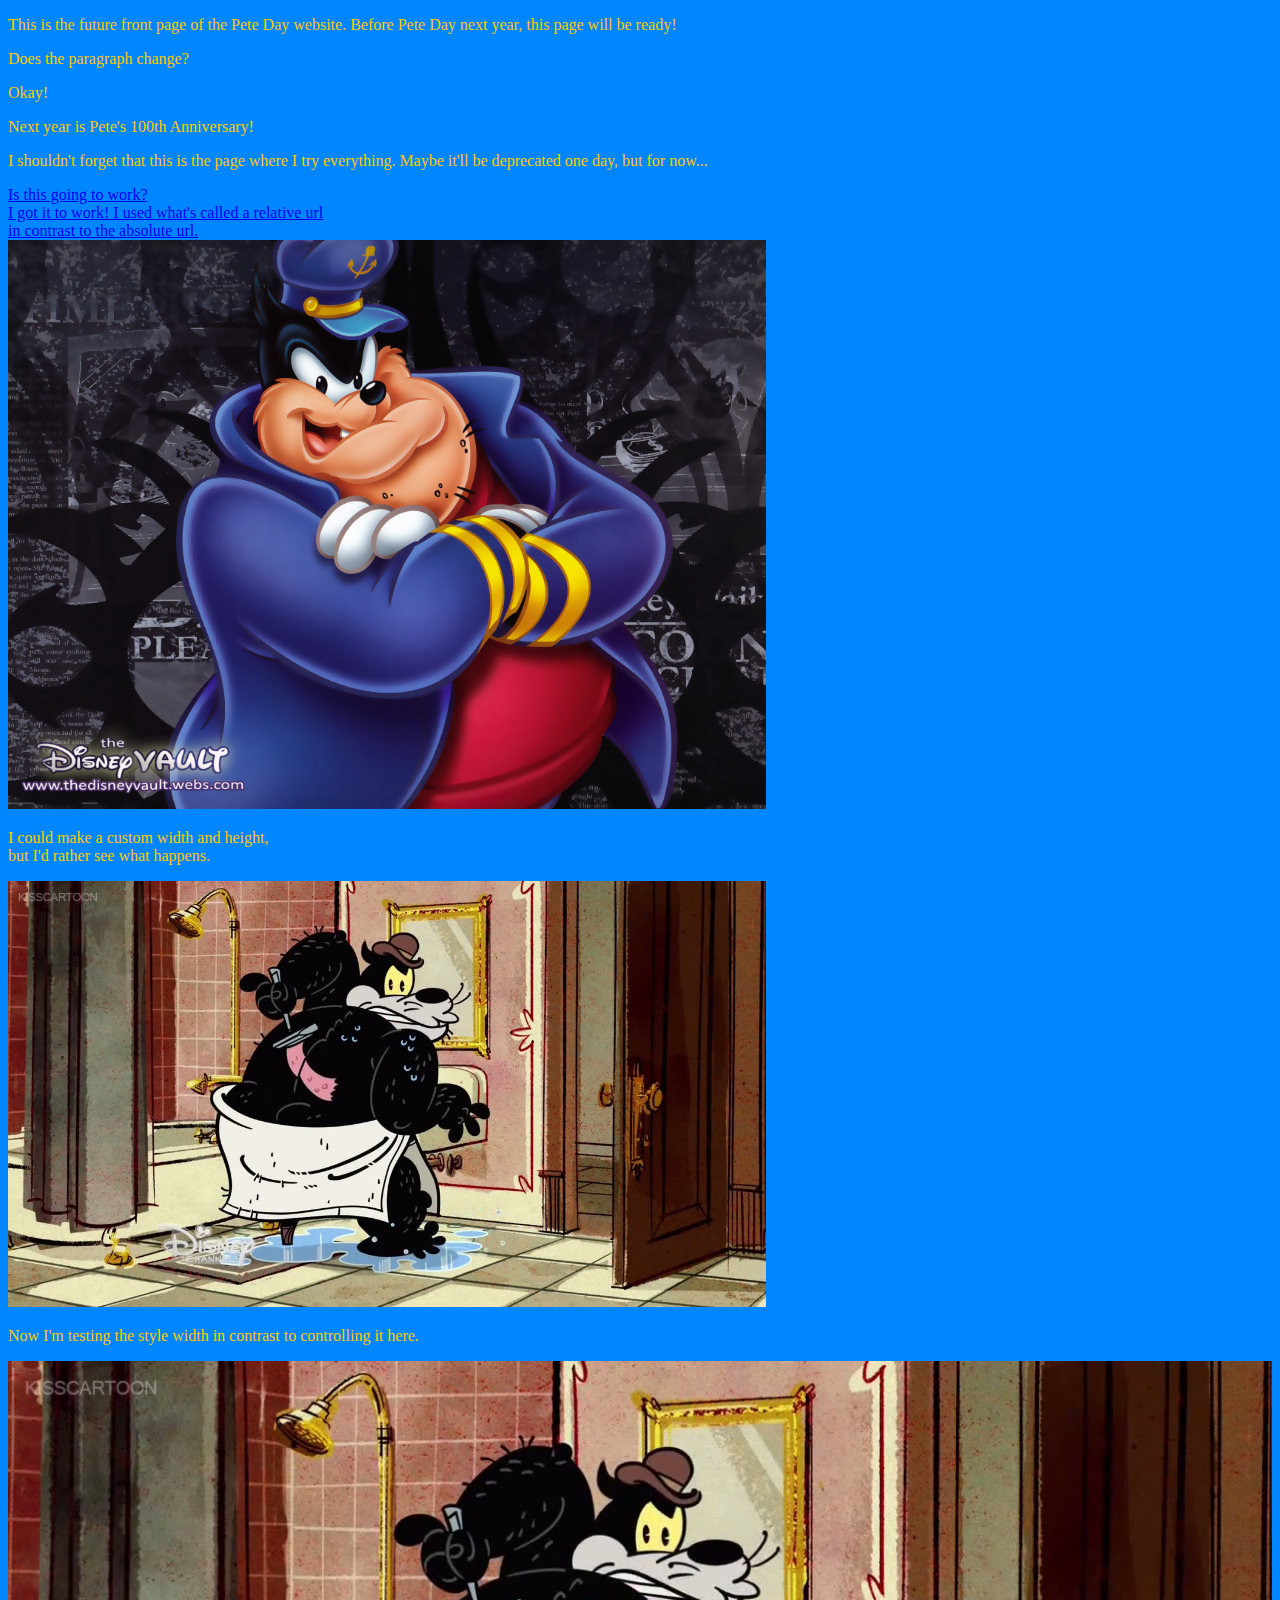
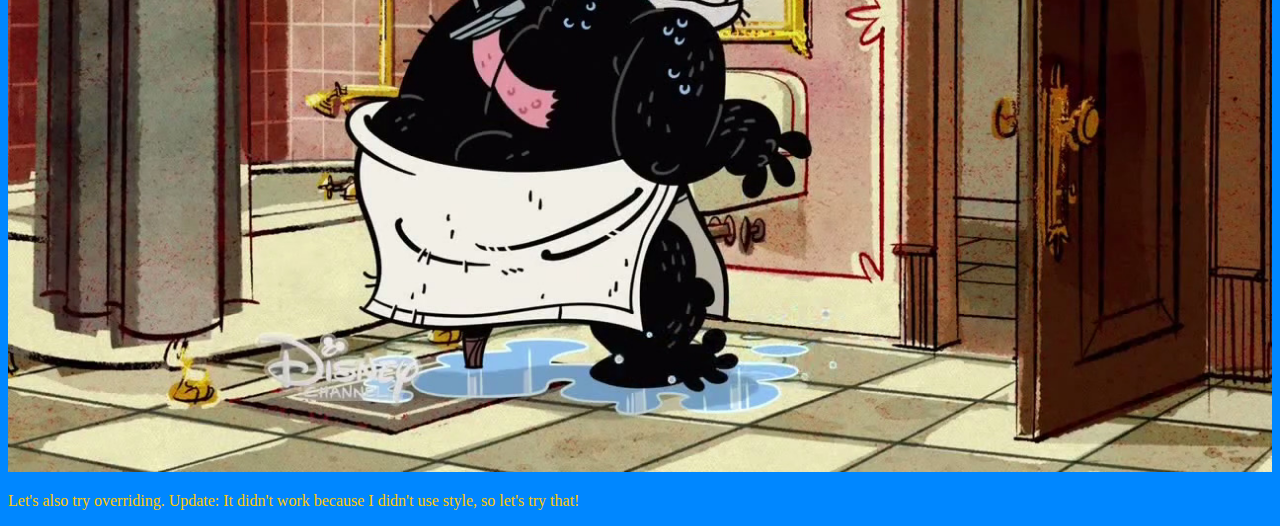
==== index.html @ 95f35d1f "Forgot the colon in the third image's style." ====
<!DOCTYPE html>
<html>
  <head>
    <title>
    February 15 is Pete Day!
    </title>
    <link rel="stylesheet" href="genstyle.css">
  </head>
  <body>
  <p>
    This is the future front page of the Pete Day website. Before Pete Day next year, this page will be ready!
  </p>
  <p>
    Does the paragraph change?
  </p>
    <p>
    Okay!
    </p>
    <p>
    Next year is Pete's 100th Anniversary!
    </p>
    <p>
      I shouldn't forget that this is the page where I try everything. Maybe it'll be deprecated one day, but for now...
    </p>
    <a href=link.html>Is this going to work?<br>
    I got it to work! I used what's called a relative url<br>
    in contrast to the absolute url.</a>
    <div class="container">
    <img src="Disney-Villains-disney-villains-6904445-1024-768.jpg" alt="Villain Pete"></div>
    <p>I could make a custom width and height,<br>but I'd rather see what happens.<br></p>
    <div class="container">
    <img src="naked_pete_in_hat.jpg" alt="Naked Pete"></div>
    <p>Now I'm testing the style width in contrast to controlling it here.</p>
    <img src="naked_pete_in_hat.jpg" alt="Naked Pete" style="width:100%"></div>
    <p>Let's also try overriding. Update: It didn't work because I didn't use style, so let's try that!</p>
  </body>
</html>
---- genstyle.css ----
body {
  background-color: #0087ff;
}

p {
  color: #ffc800;
}

img {
  width: 60%;
}
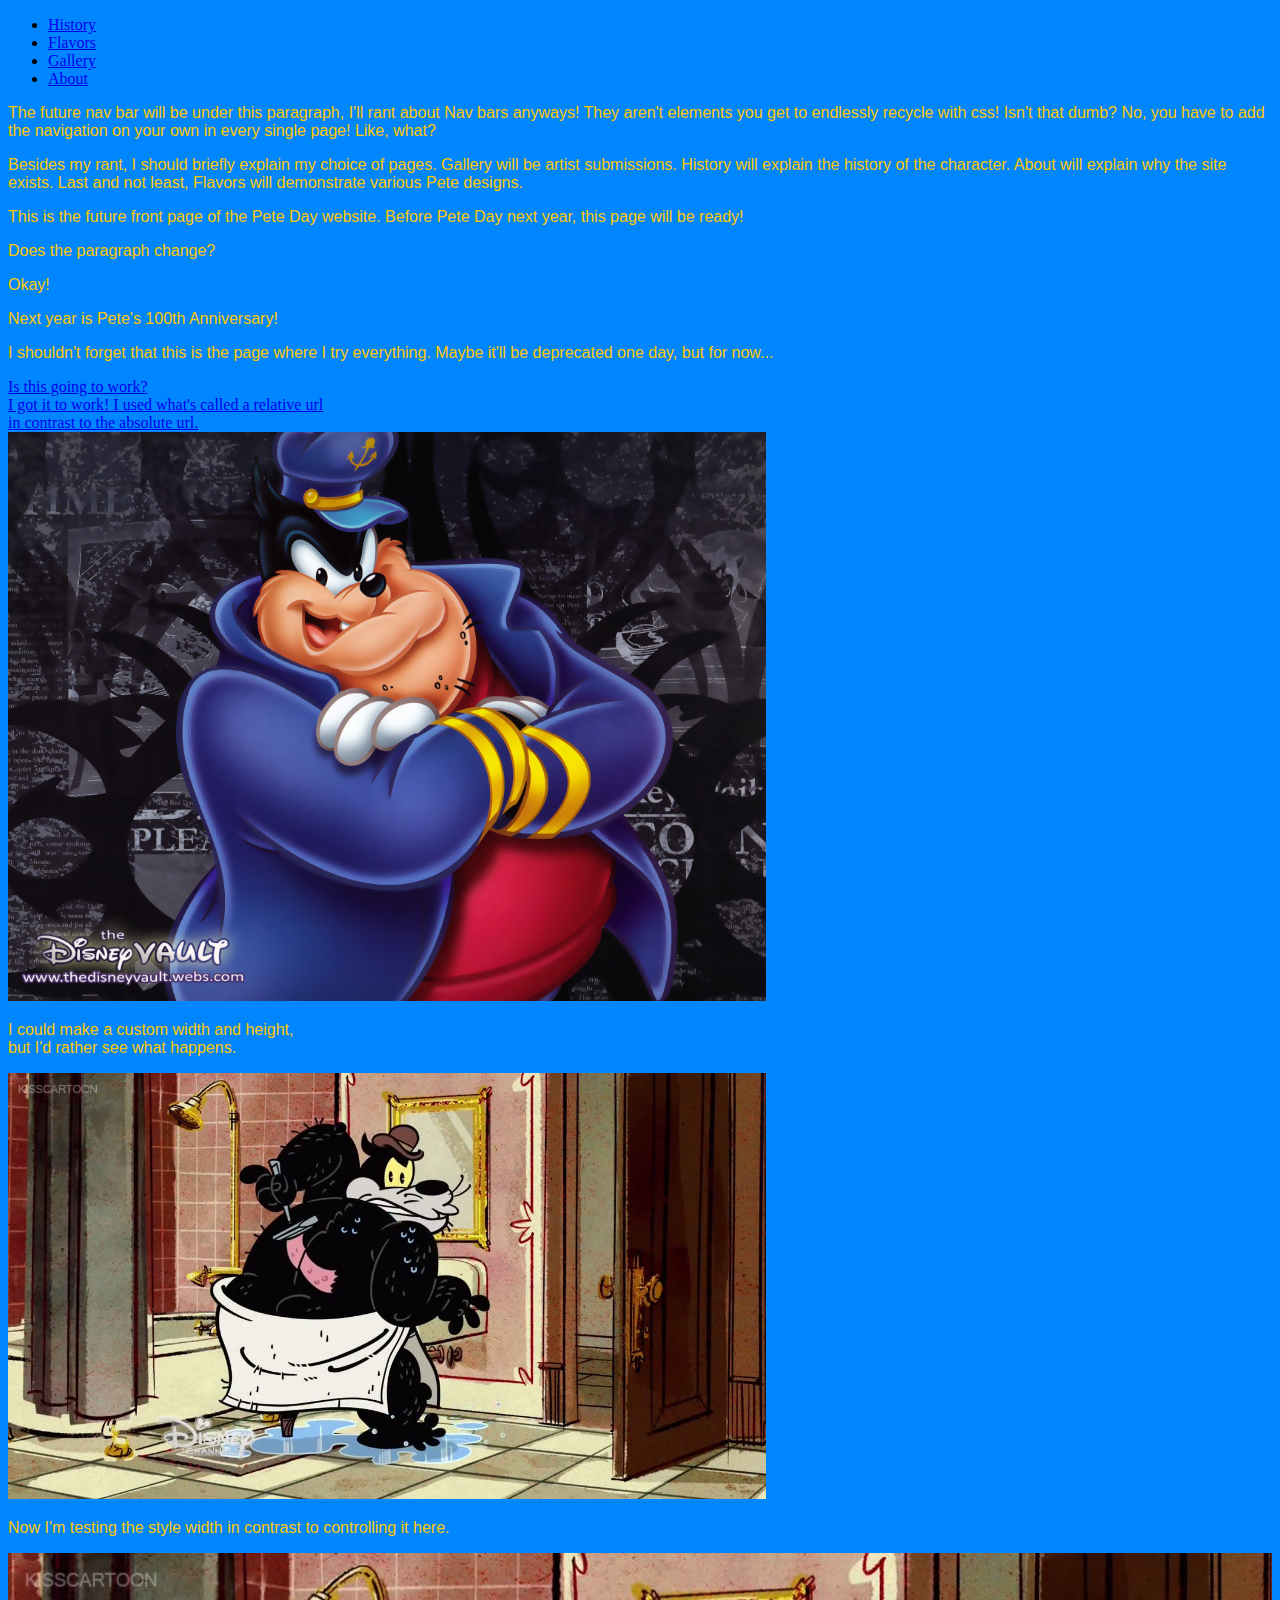
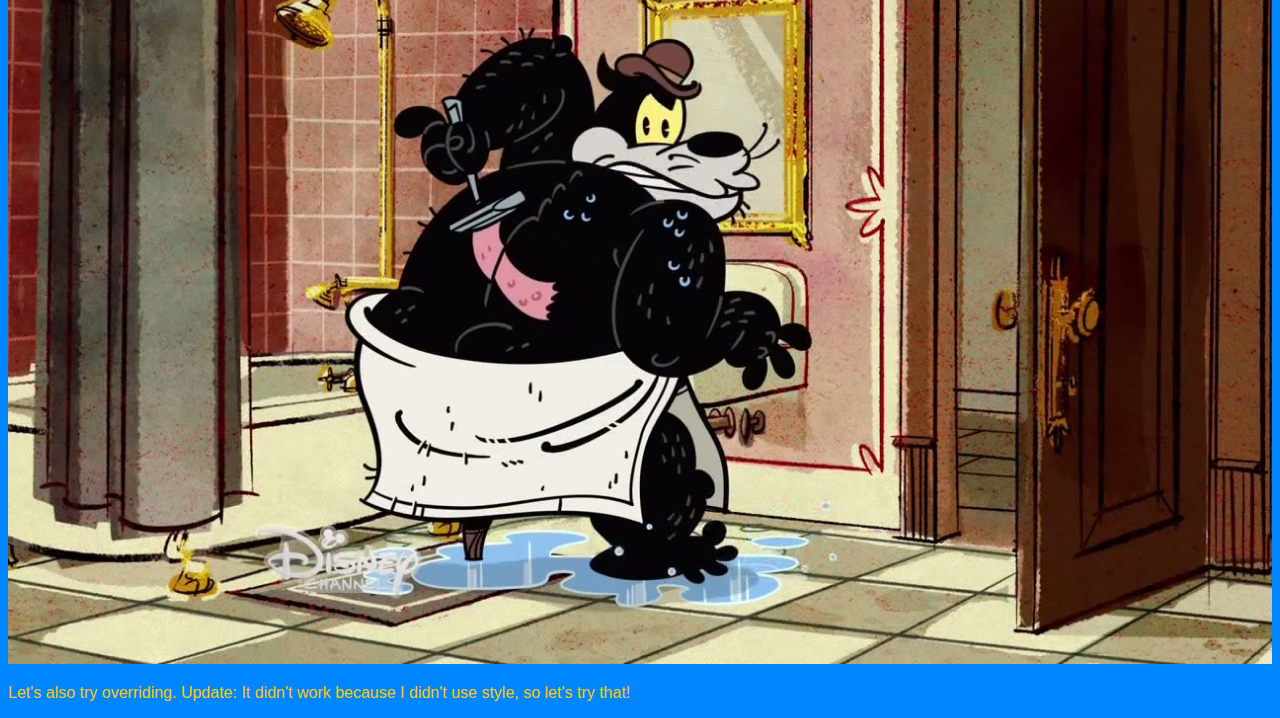
==== commit 0f93b013: "Adding navigation for the first time." ====
--- a/index.html
+++ b/index.html
@@ -7,6 +7,23 @@
     <link rel="stylesheet" href="genstyle.css">
   </head>
   <body>
+  <ul>
+    <li><a href="history.html">History</a></li>
+    <li><a href="flavors.html">Flavors</a></li>
+    <li><a href="gallery.html">Gallery</a></li>
+    <li><a href="about.html">About</a></li>
+  </ul>
+  <p>The future nav bar will be under this paragraph, I'll rant about Nav bars anyways!
+    They aren't elements you get to endlessly recycle with css!
+    Isn't that dumb? No, you have to add the navigation on your own in every single page!
+    Like, what?
+  </p>
+  <p>Besides my rant, I should briefly explain my choice of pages.
+    Gallery will be artist submissions.
+    History will explain the history of the character.
+    About will explain why the site exists.
+    Last and not least, Flavors will demonstrate various Pete designs.
+  </p>
   <p>
     This is the future front page of the Pete Day website. Before Pete Day next year, this page will be ready!
   </p>
--- a/genstyle.css
+++ b/genstyle.css
@@ -4,6 +4,7 @@
 
 p {
   color: #ffc800;
+  font-family: "Comic Sans MS", cursive, sans-serif;
 }
 
 img {
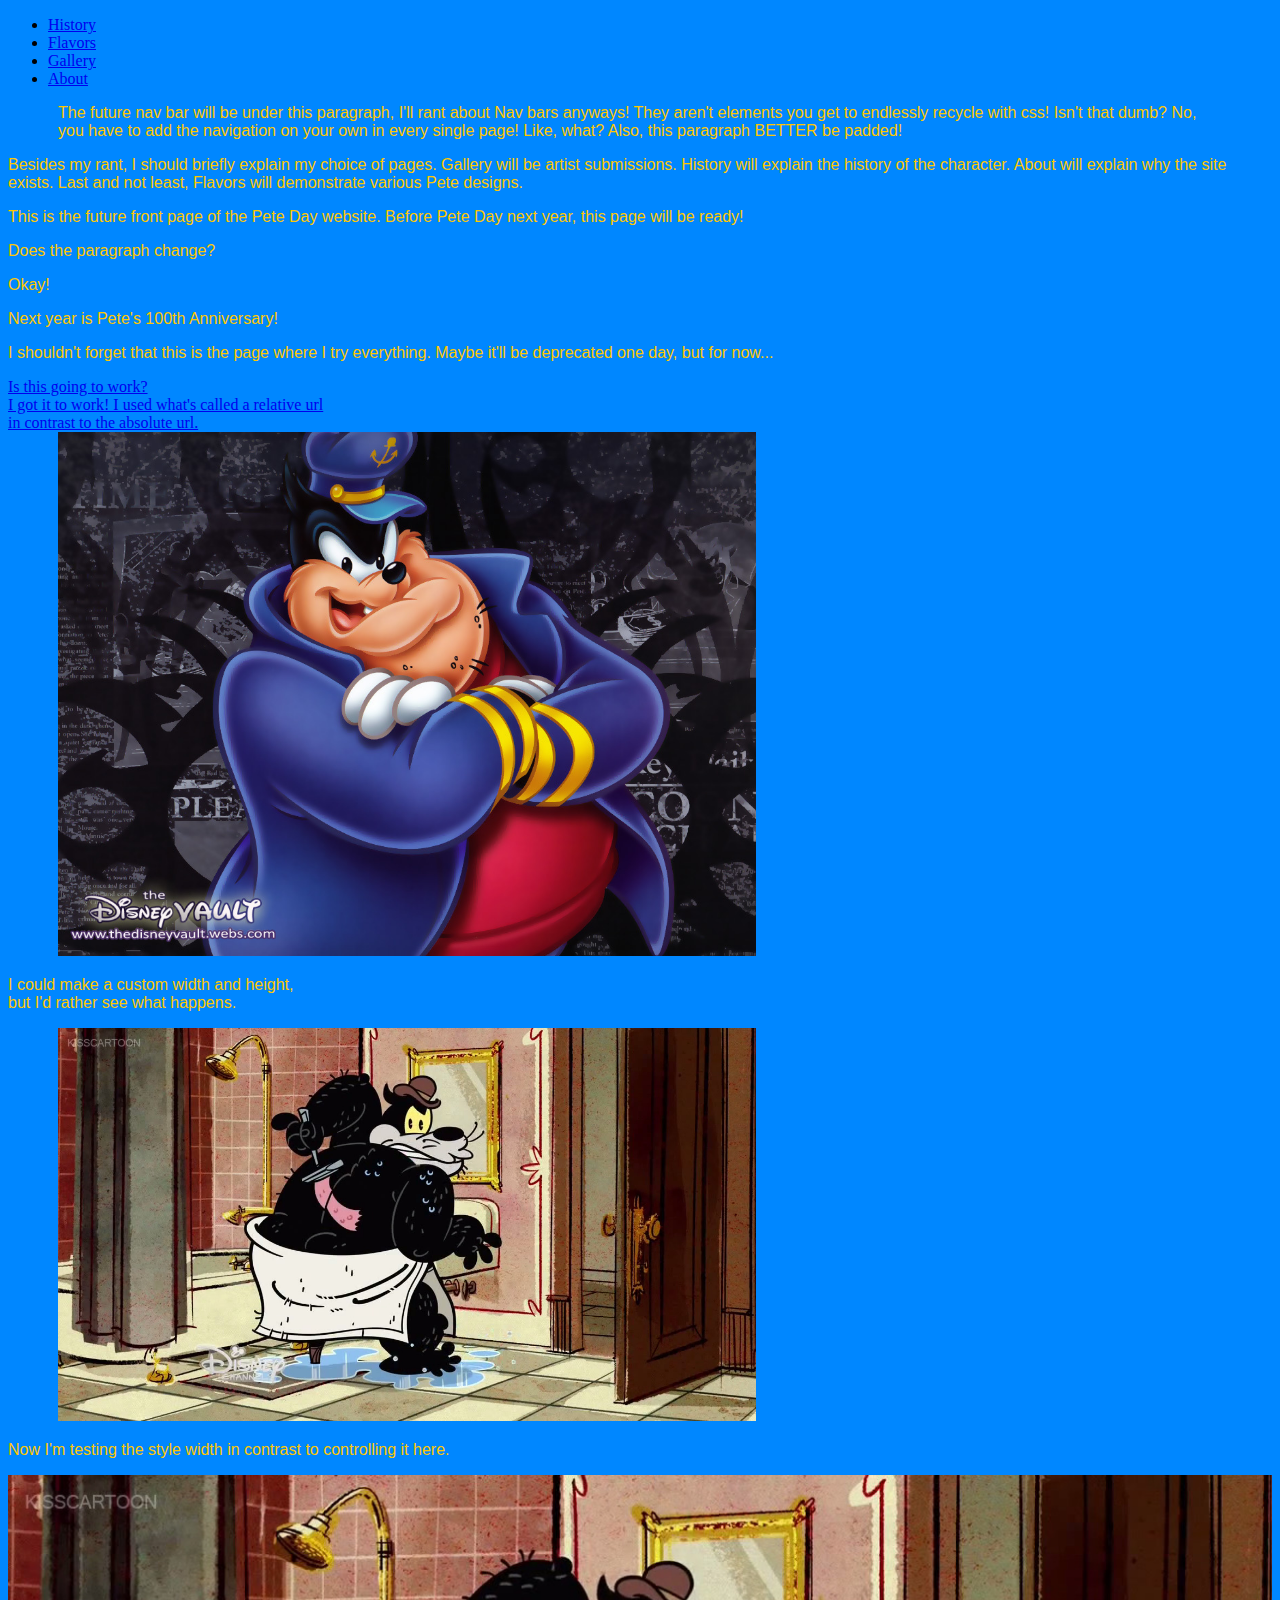
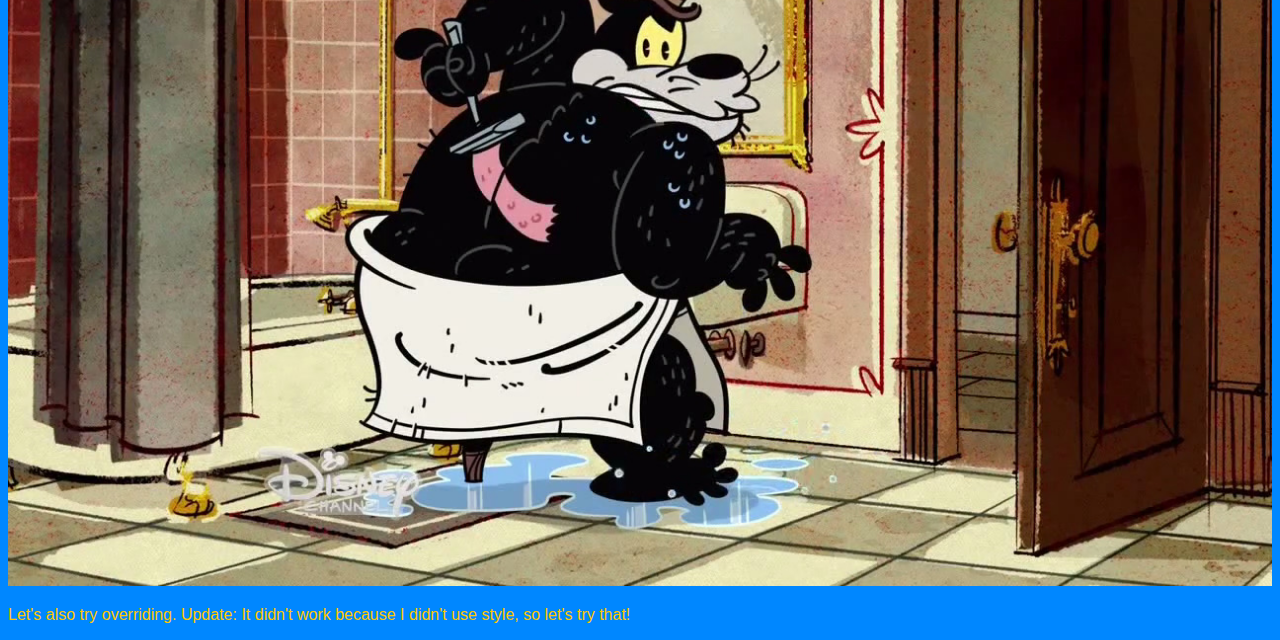
==== commit 3efecda8: "padding WILL work!" ====
--- a/index.html
+++ b/index.html
@@ -13,11 +13,12 @@
     <li><a href="gallery.html">Gallery</a></li>
     <li><a href="about.html">About</a></li>
   </ul>
-  <p>The future nav bar will be under this paragraph, I'll rant about Nav bars anyways!
+  <div><p>The future nav bar will be under this paragraph, I'll rant about Nav bars anyways!
     They aren't elements you get to endlessly recycle with css!
     Isn't that dumb? No, you have to add the navigation on your own in every single page!
     Like, what?
-  </p>
+    Also, this paragraph BETTER be padded!
+  </p></div>
   <p>Besides my rant, I should briefly explain my choice of pages.
     Gallery will be artist submissions.
     History will explain the history of the character.
--- a/genstyle.css
+++ b/genstyle.css
@@ -7,6 +7,12 @@
   font-family: "Comic Sans MS", cursive, sans-serif;
 }
 
+div {
+  padding-left: 50px;
+  padding-right: 50px;
+}
+
 img {
   width: 60%;
 }
+
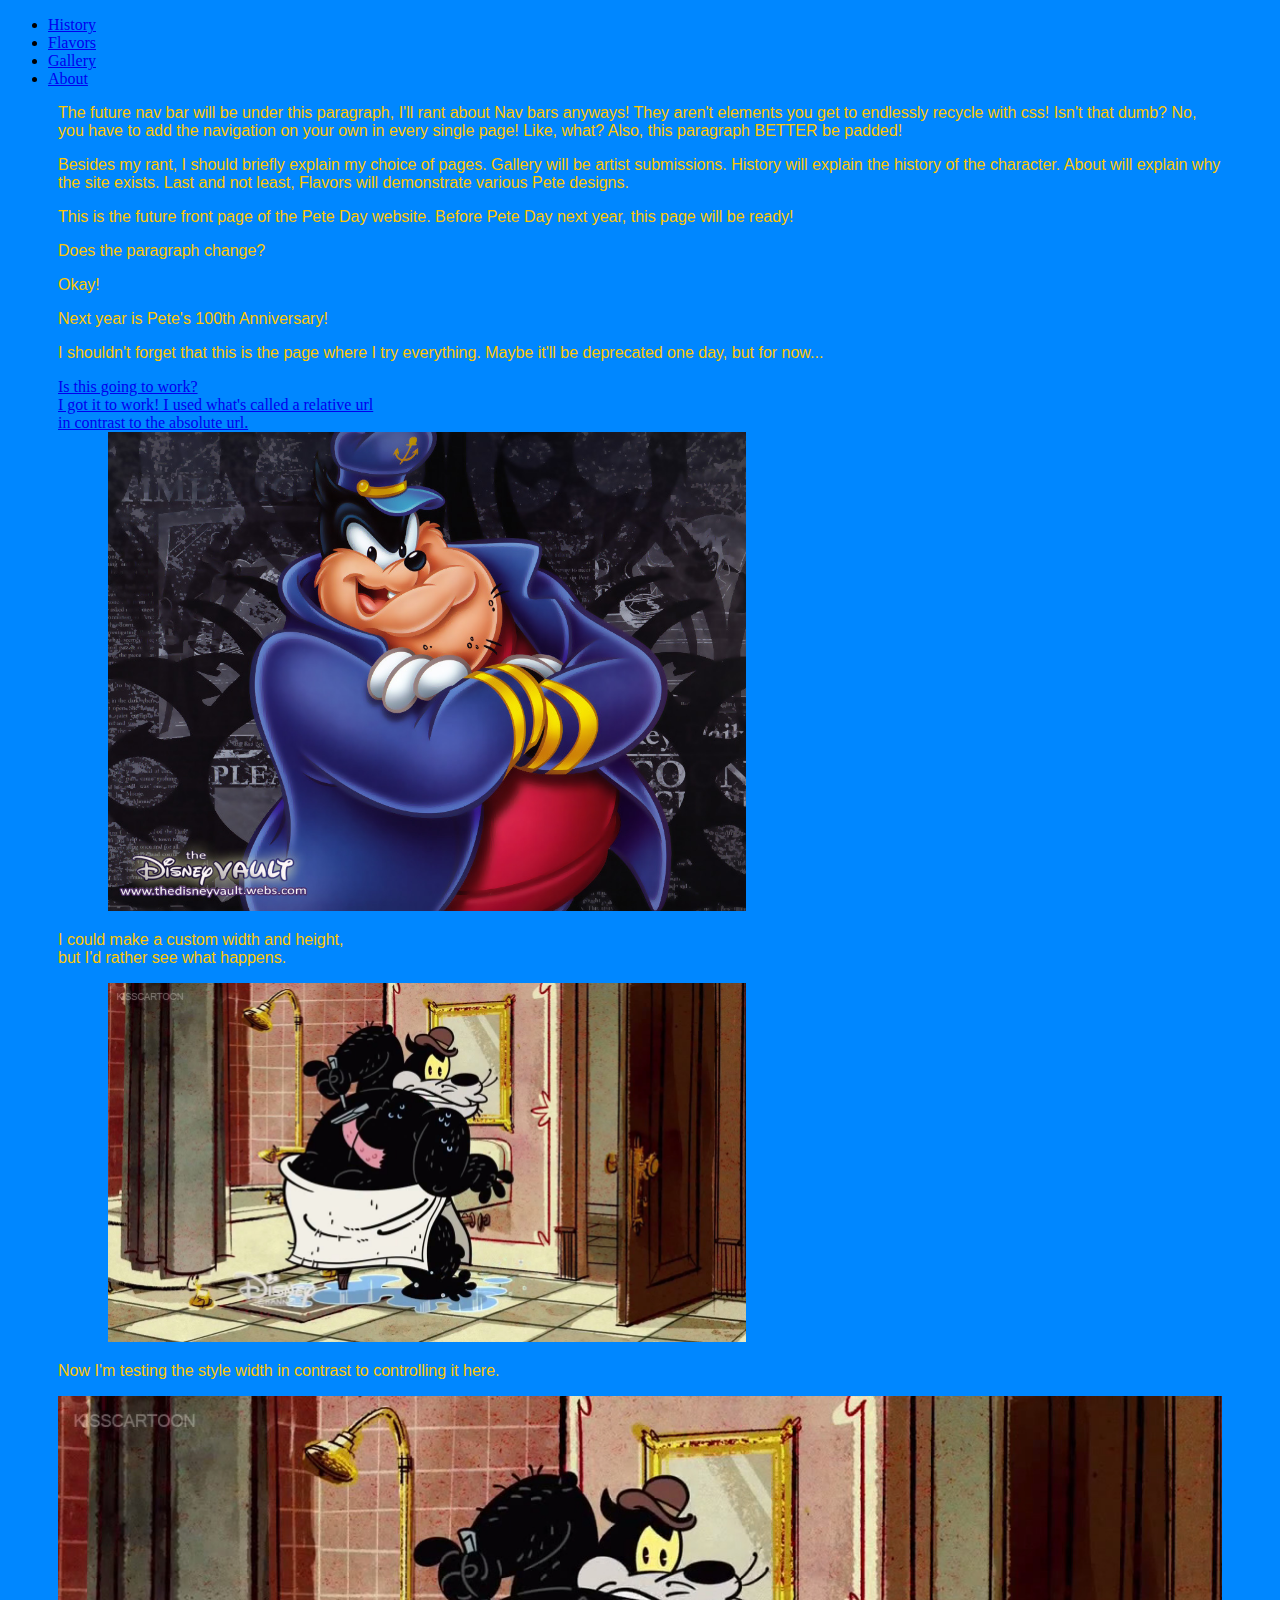
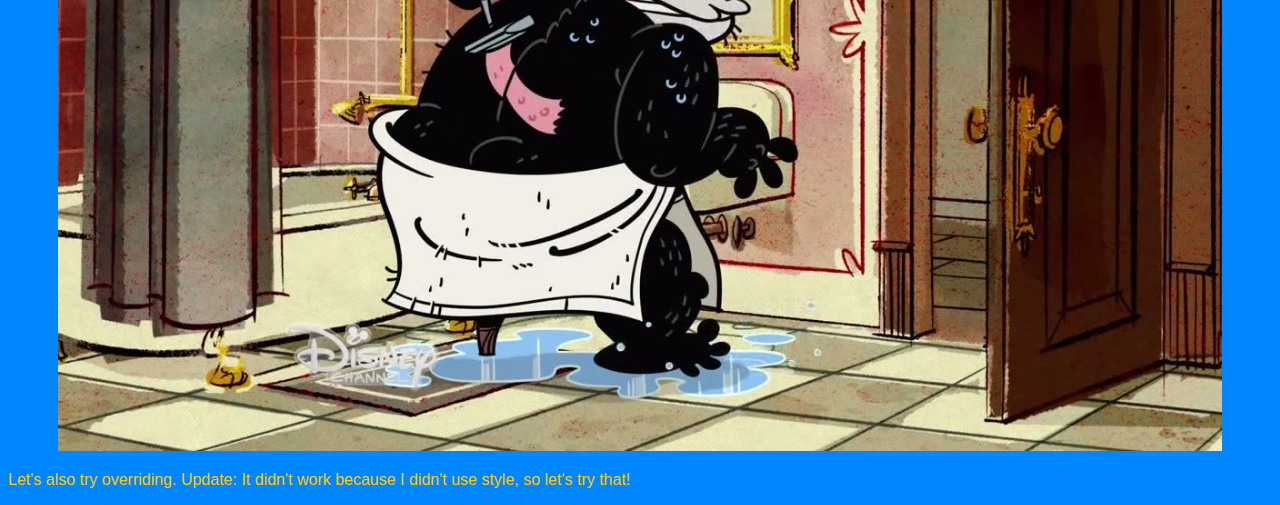
==== commit 656035a5: "divvyup!" ====
--- a/index.html
+++ b/index.html
@@ -18,7 +18,7 @@
     Isn't that dumb? No, you have to add the navigation on your own in every single page!
     Like, what?
     Also, this paragraph BETTER be padded!
-  </p></div>
+  </p>
   <p>Besides my rant, I should briefly explain my choice of pages.
     Gallery will be artist submissions.
     History will explain the history of the character.
@@ -51,5 +51,5 @@
     <p>Now I'm testing the style width in contrast to controlling it here.</p>
     <img src="naked_pete_in_hat.jpg" alt="Naked Pete" style="width:100%"></div>
     <p>Let's also try overriding. Update: It didn't work because I didn't use style, so let's try that!</p>
-  </body>
+  </div></body>
 </html>
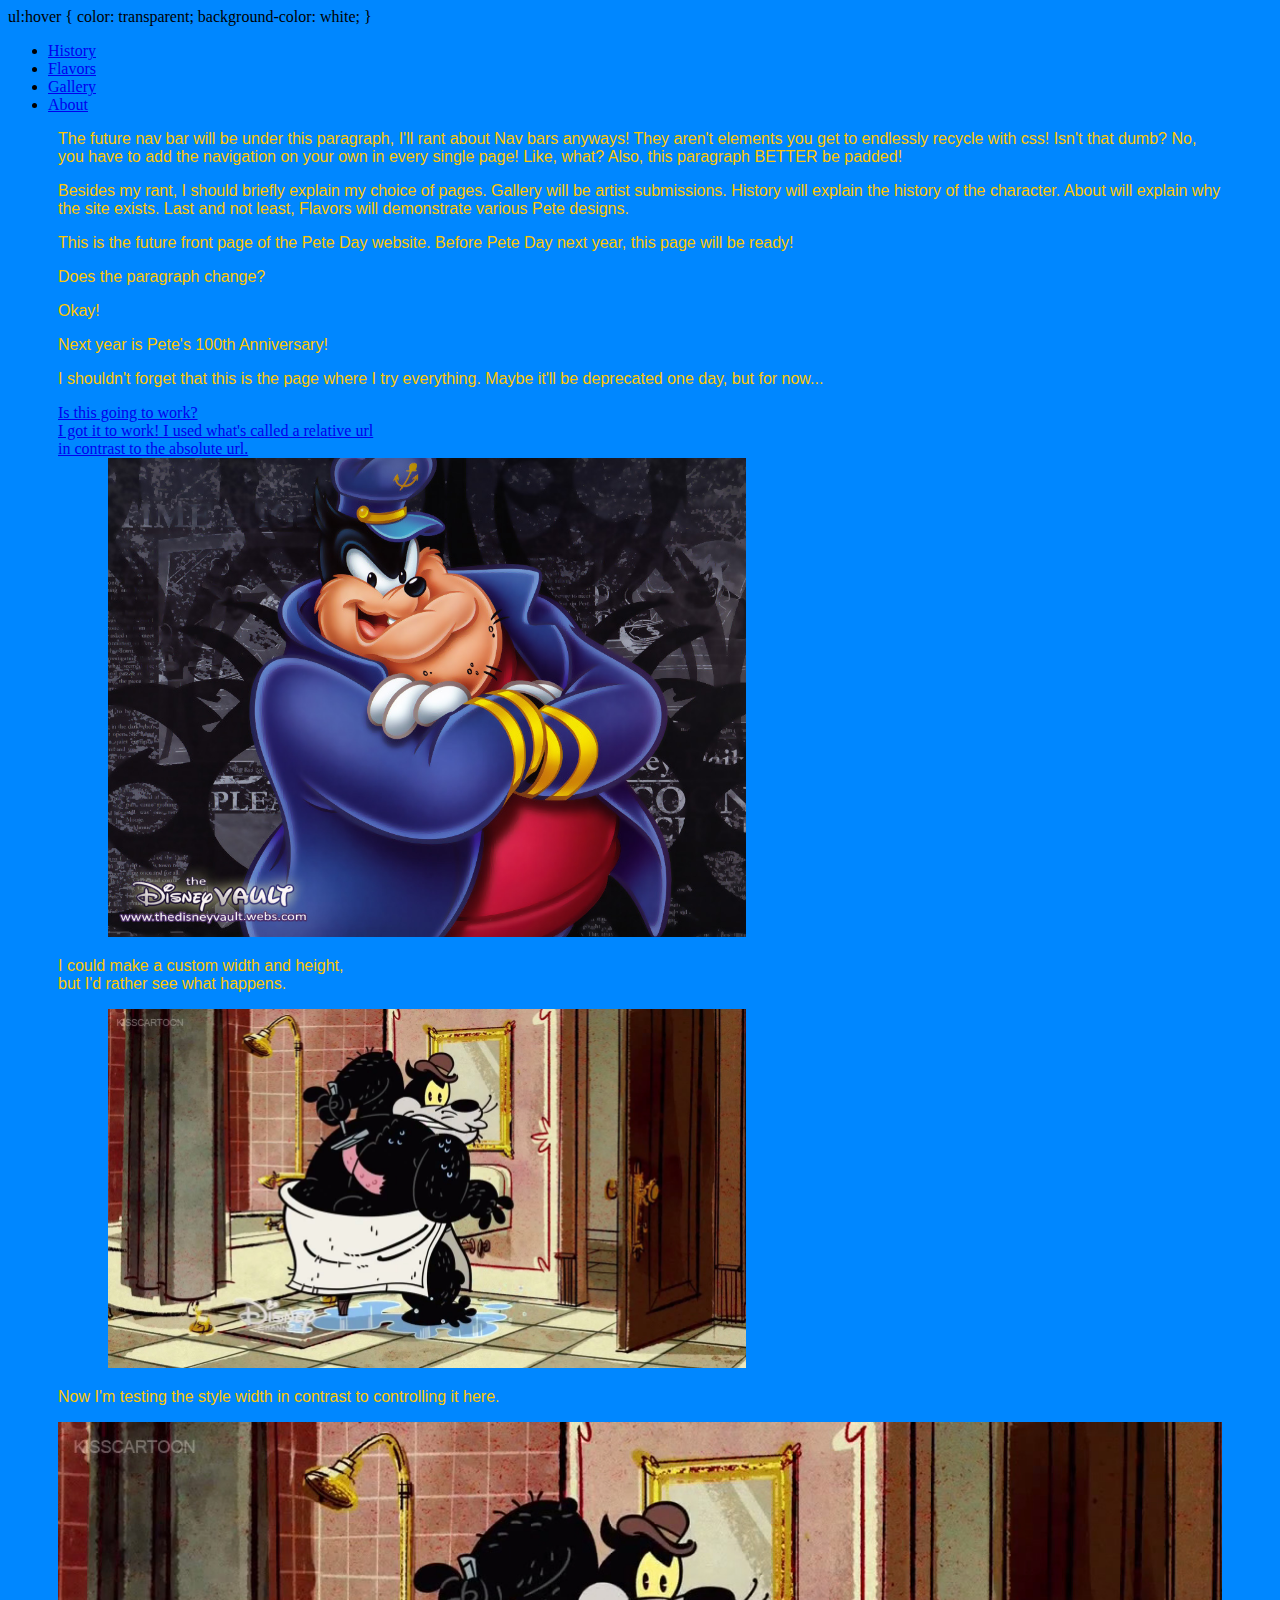
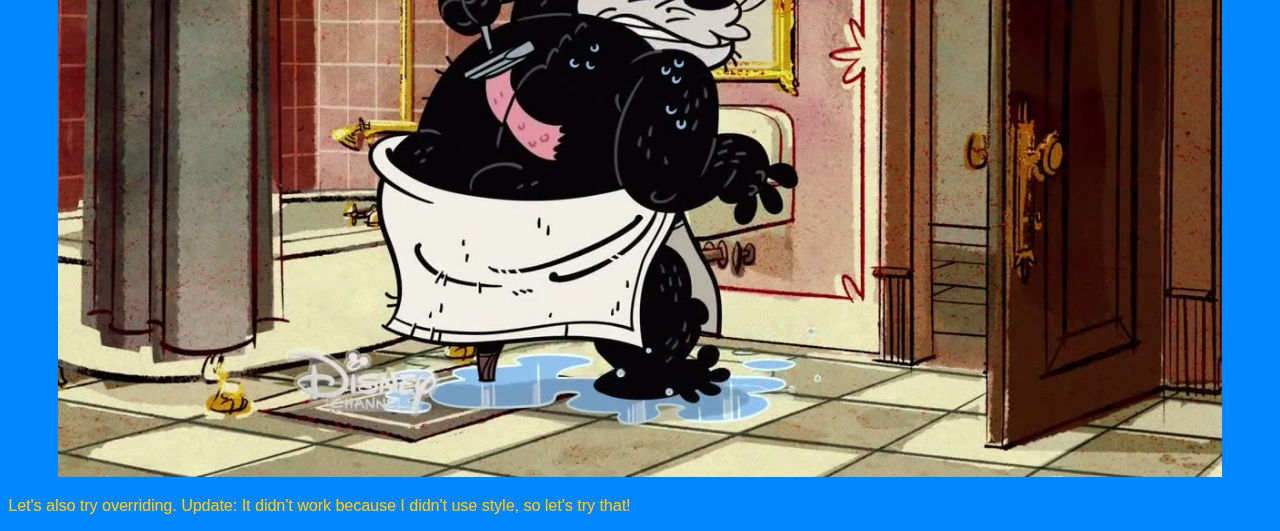
==== commit af44cc15: "Trying out ul:hover" ====
--- a/index.html
+++ b/index.html
@@ -5,14 +5,18 @@
     February 15 is Pete Day!
     </title>
     <link rel="stylesheet" href="genstyle.css">
+    ul:hover {
+    color: transparent;
+    background-color: white;
+    }
   </head>
   <body>
-  <ul>
+ <ul>
     <li><a href="history.html">History</a></li>
     <li><a href="flavors.html">Flavors</a></li>
     <li><a href="gallery.html">Gallery</a></li>
     <li><a href="about.html">About</a></li>
-  </ul>
+ </ul>
   <div><p>The future nav bar will be under this paragraph, I'll rant about Nav bars anyways!
     They aren't elements you get to endlessly recycle with css!
     Isn't that dumb? No, you have to add the navigation on your own in every single page!
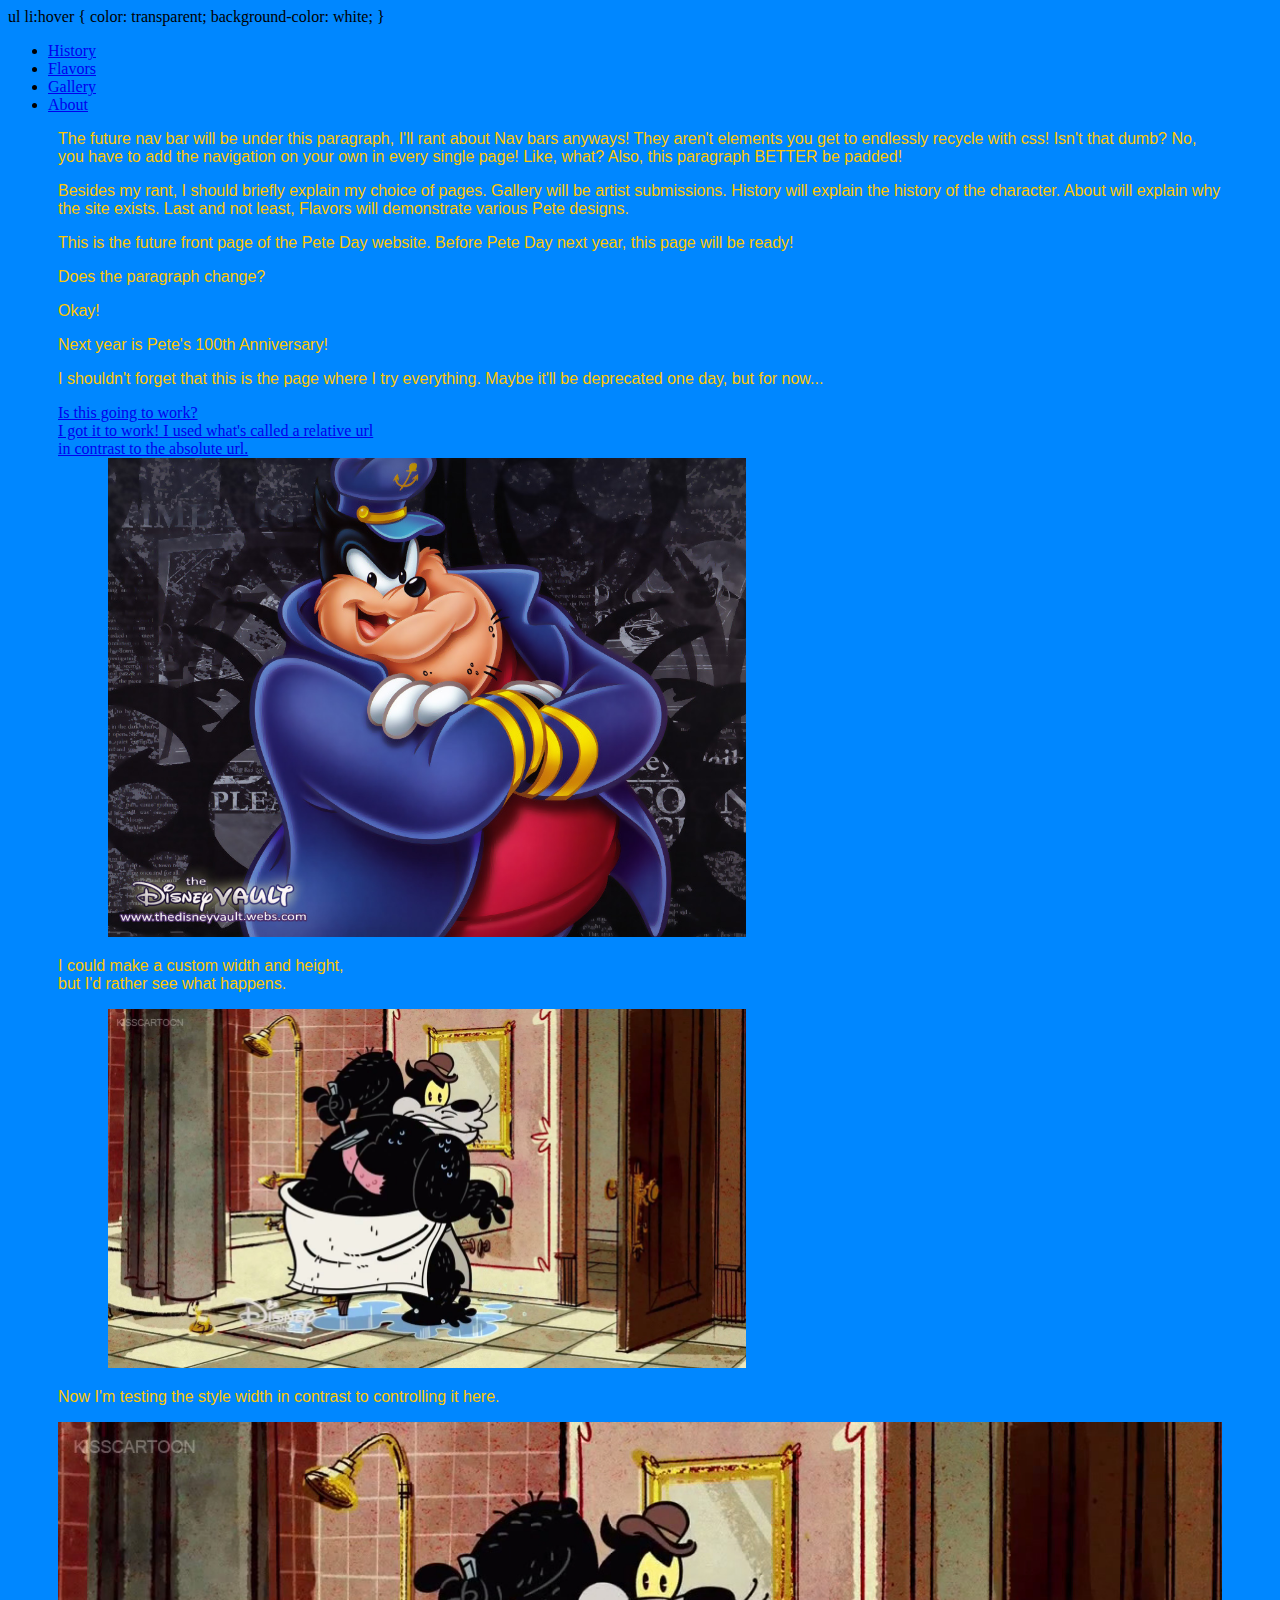
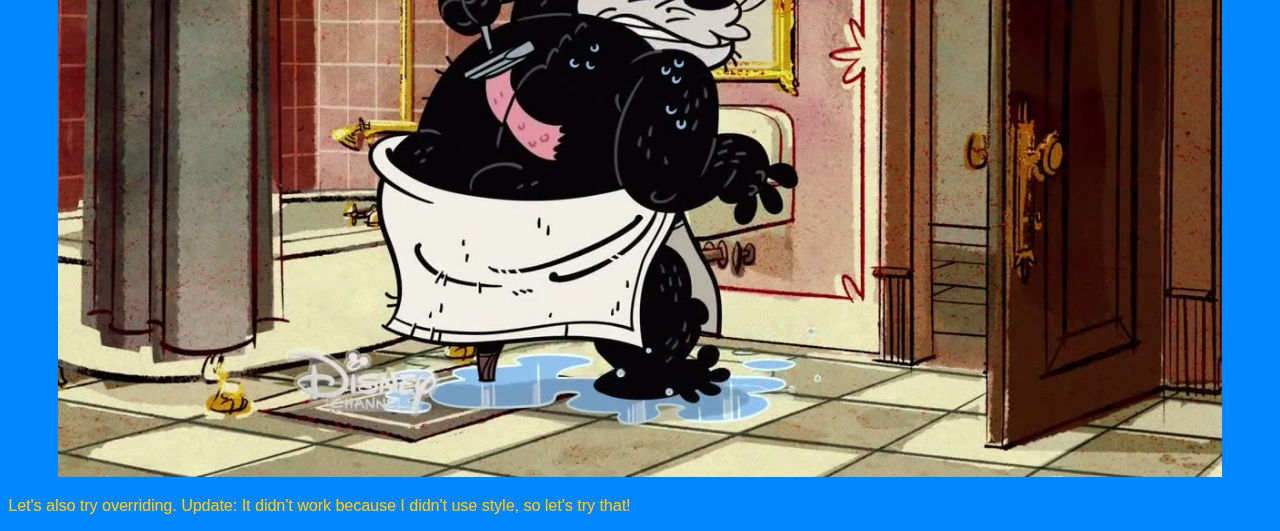
==== commit 7165f77b: "trying ul li hover this time" ====
--- a/index.html
+++ b/index.html
@@ -5,7 +5,7 @@
     February 15 is Pete Day!
     </title>
     <link rel="stylesheet" href="genstyle.css">
-    ul:hover {
+    ul li:hover {
     color: transparent;
     background-color: white;
     }
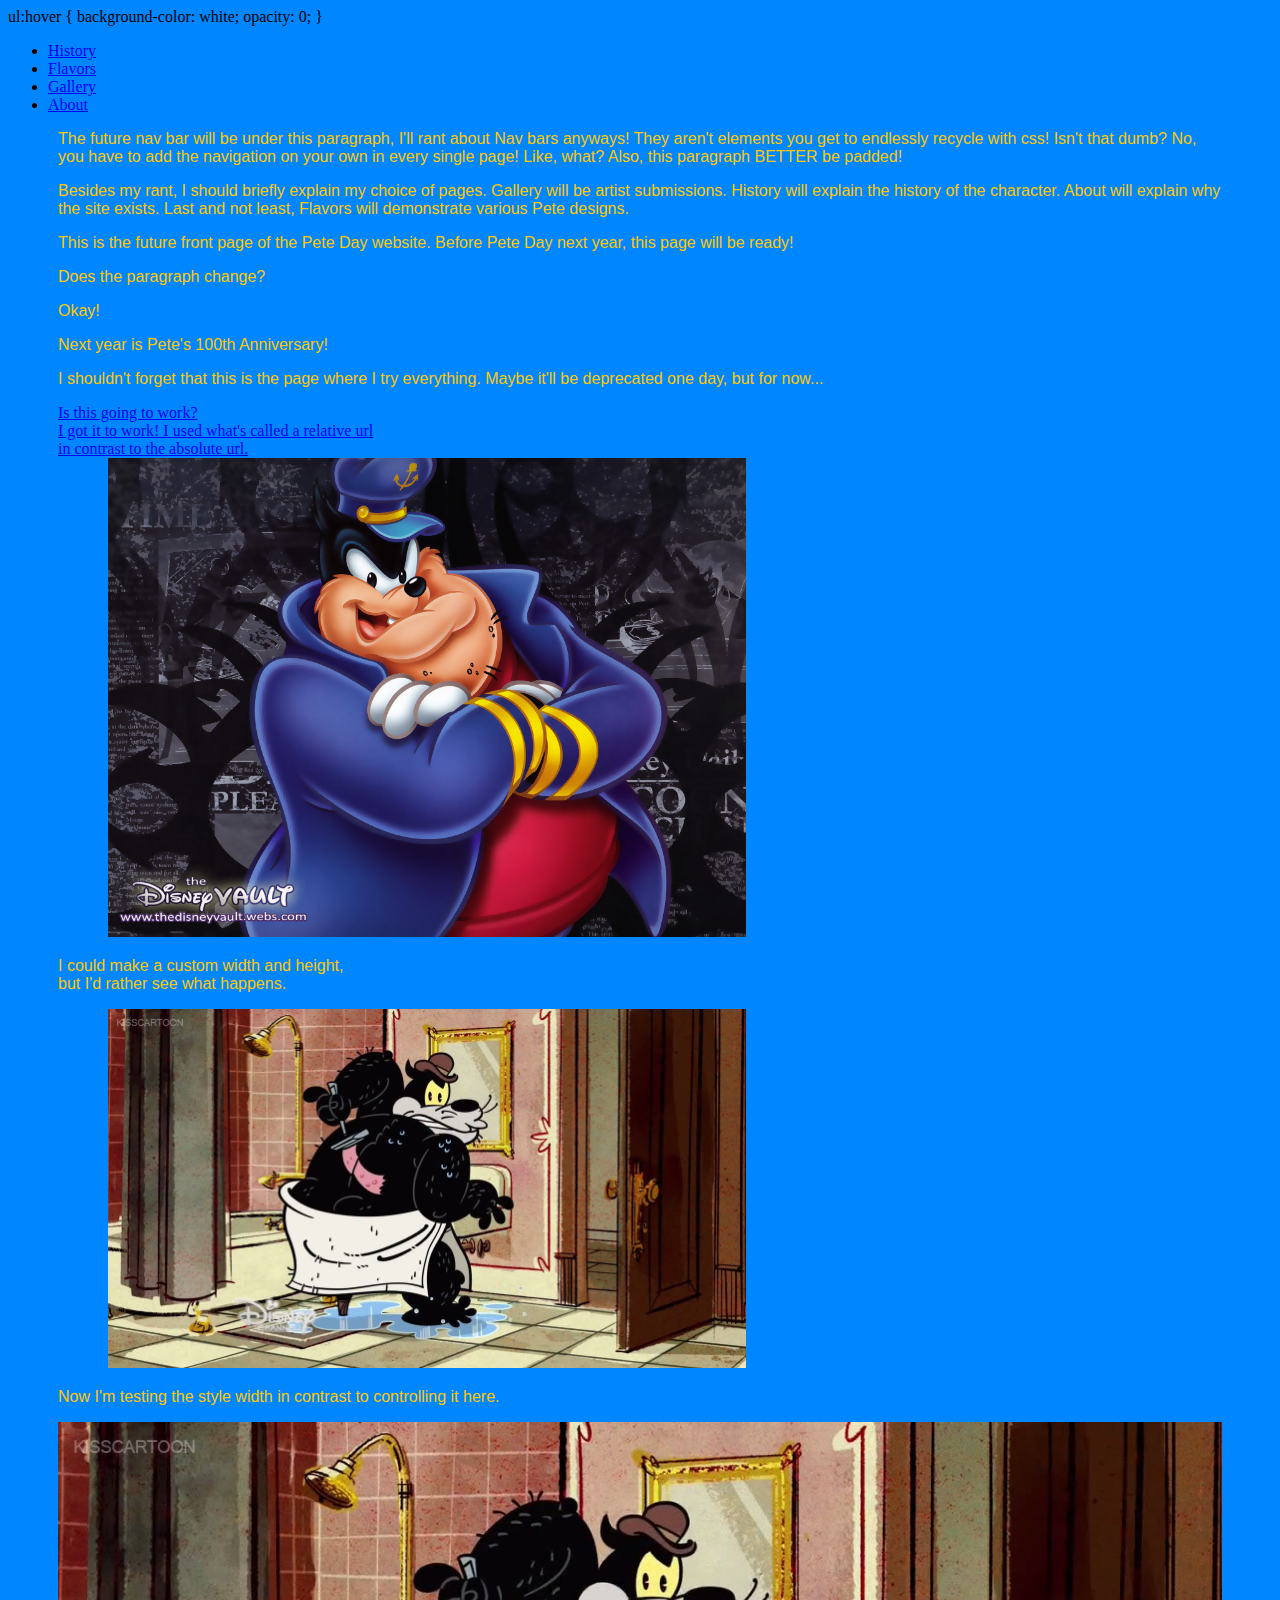
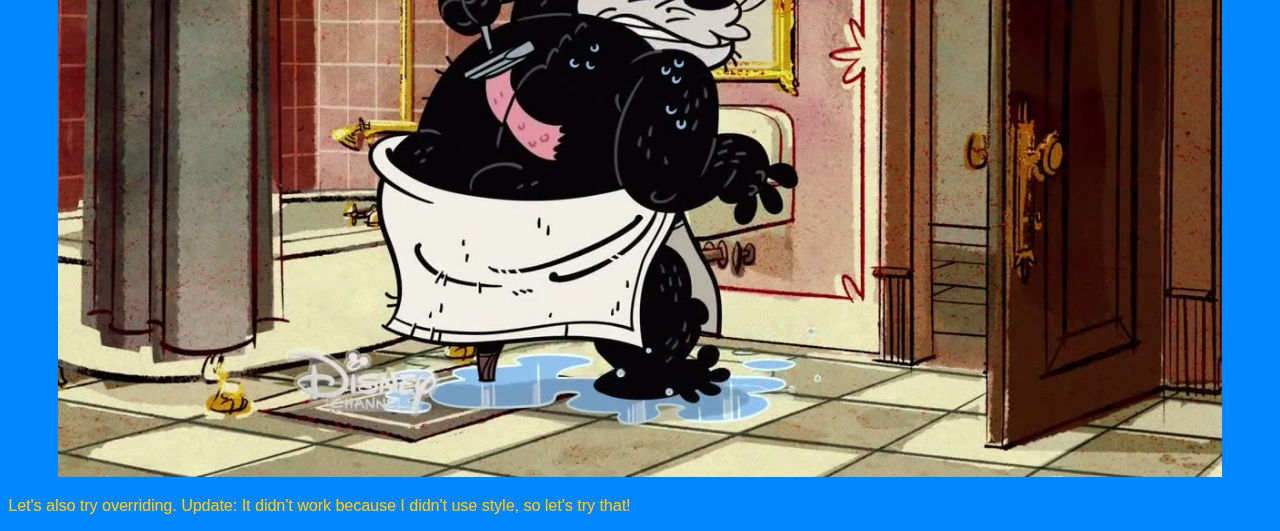
==== commit 202ca1a7: "trying again" ====
--- a/index.html
+++ b/index.html
@@ -5,9 +5,9 @@
     February 15 is Pete Day!
     </title>
     <link rel="stylesheet" href="genstyle.css">
-    ul li:hover {
-    color: transparent;
-    background-color: white;
+    ul:hover {
+      background-color: white;
+      opacity: 0;
     }
   </head>
   <body>
